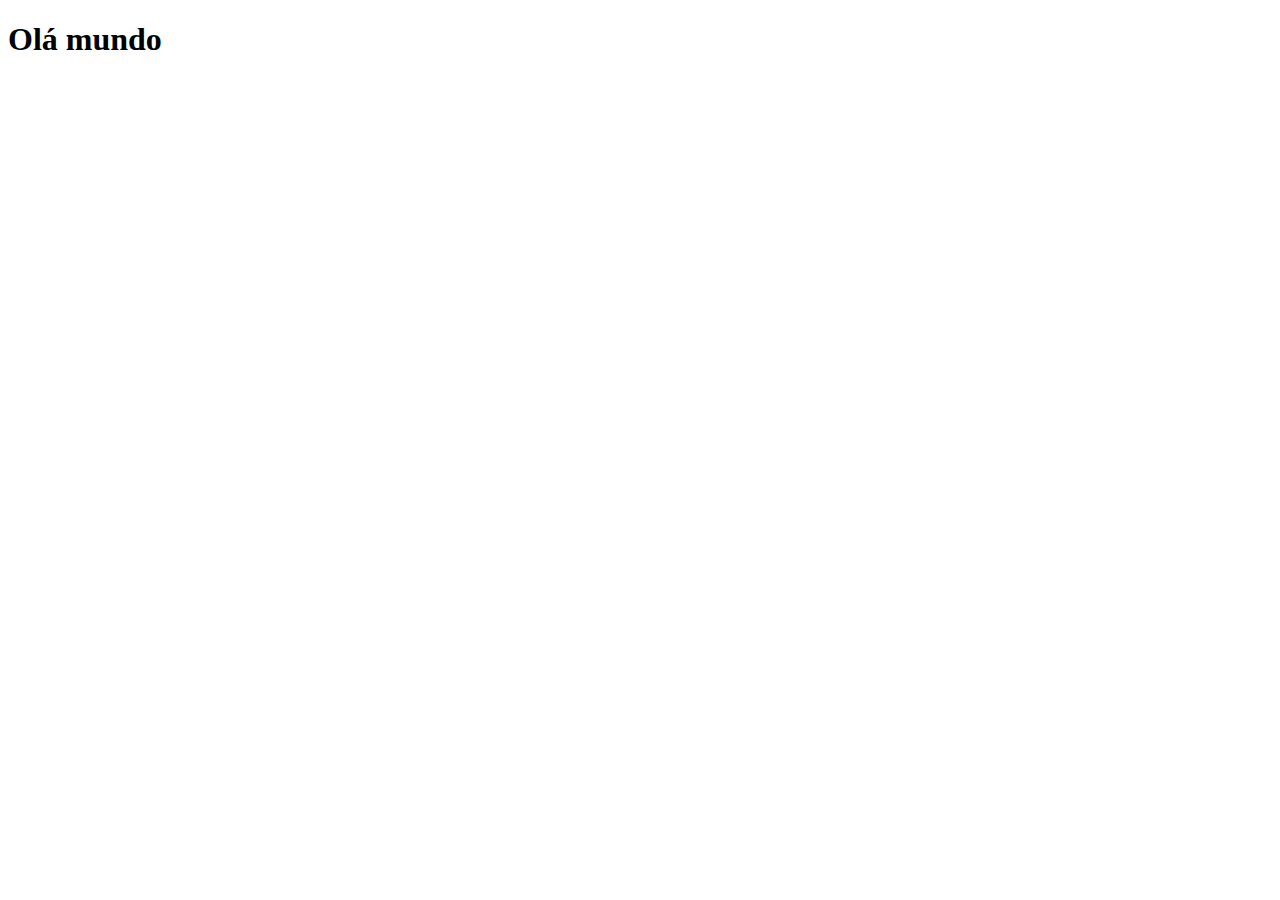
==== html/index.html @ 0b6a5f07 "Create index.html" ====
<!DOCTYPE html>
<html lang="pt-BR">
<head>
    <meta charset="UTF-8">
    <meta http-equiv="X-UA-Compatible" content="IE=edge">
    <meta name="viewport" content="width=device-width, initial-scale=1.0">
    <title>Document</title>
</head>
<body>
    <h1>Olá mundo</h1>
</body>
</html>
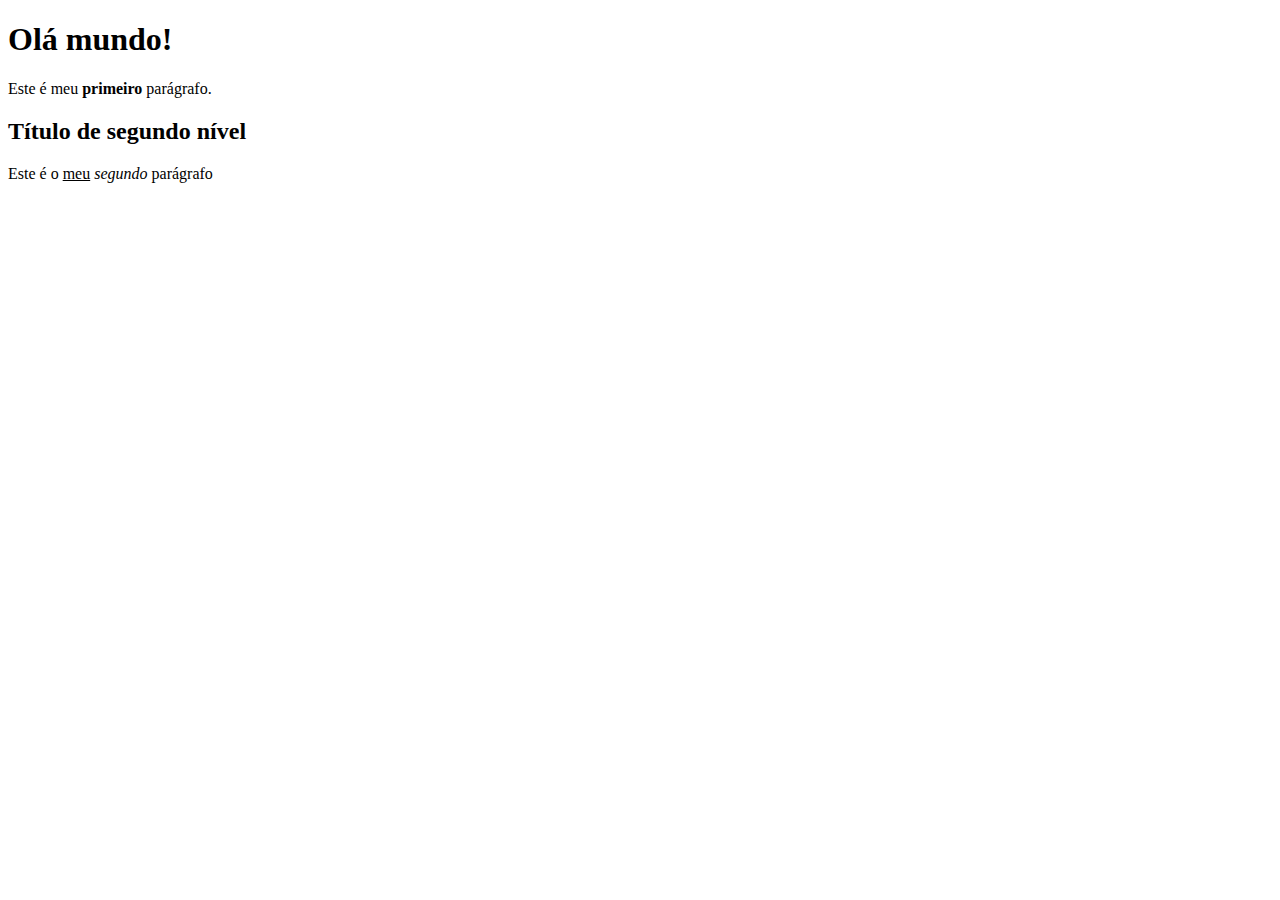
==== commit dd1ba26b: "Update index.html" ====
--- a/html/index.html
+++ b/html/index.html
@@ -7,6 +7,11 @@
     <title>Document</title>
 </head>
 <body>
-    <h1>Olá mundo</h1>
+    <h1>Olá mundo!</h1>
+    <p>Este é meu <strong>primeiro</strong> parágrafo.</p>
+
+    <h2>Título de segundo nível</h2>
+    <p>Este é o <ins>meu</ins> <em>segundo</em> parágrafo</p>
+
 </body>
 </html>